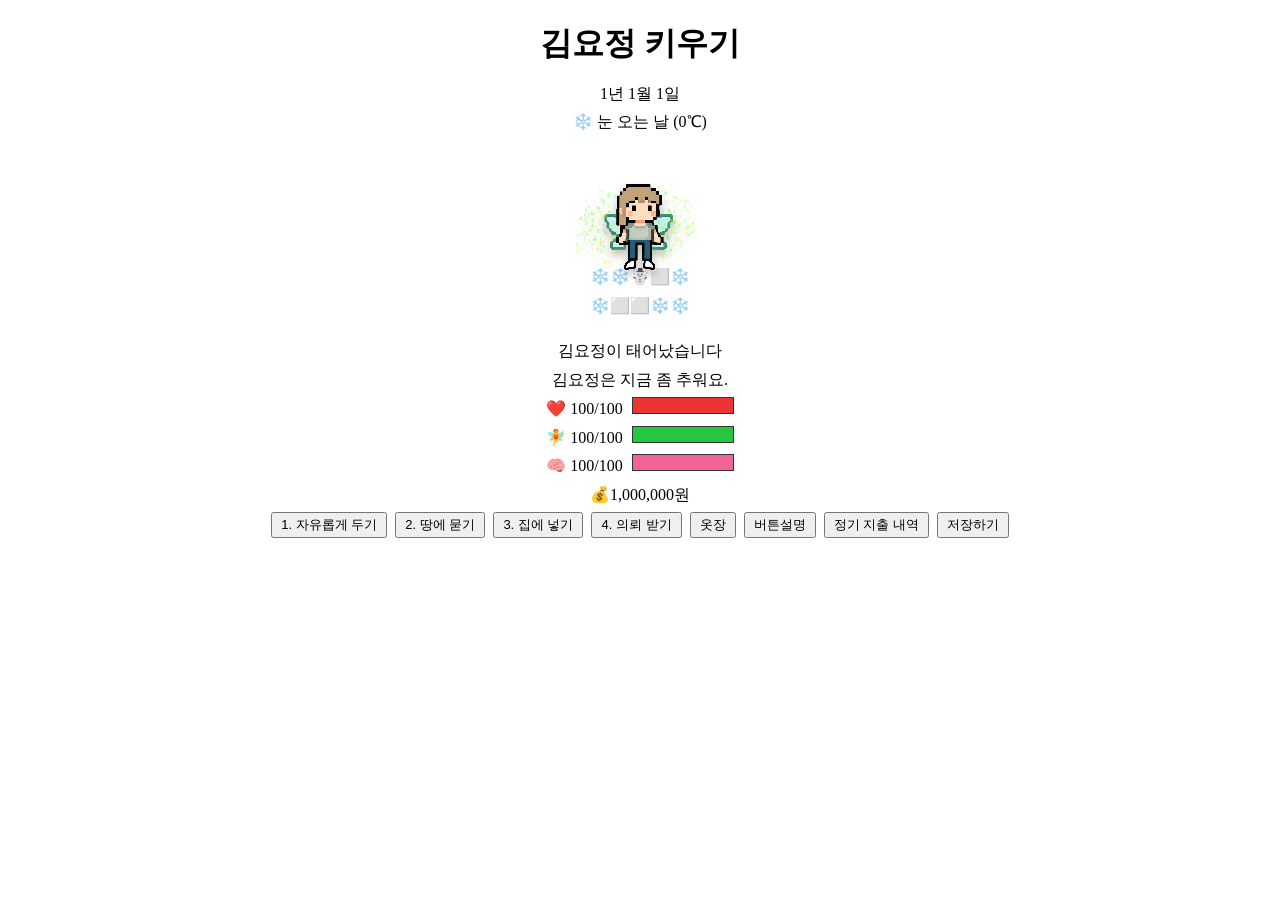
==== main.html @ 074f9824 "Add files via upload" ====
﻿<!doctype html>
<html lang="kor">
<head>
<meta charset="utf-8">
<meta name="viewport" content="width=device-width, initial-scale=1">
<title>김요정 키우기</title>	
 <link rel="stylesheet" href="style.css">
	<script src="calendar.js"></script>
	<script src="world.js"></script>
	<script src="kim.js"></script>
	<script src="fairy.js"></script>
	<script src="garden.js"></script>
	<script src="event.js"></script>
	<script src="money.js"></script>
	<script src="ui.js"></script>
	<script src="game.js"></script>
	<script src="save.js"></script>
</head>

<body>
	<div class="title"><h1>김요정 키우기</h1></div>
	<div class="calendar"></div><div class="weather"></div>
	<div class="character">
		<div class="icons-top"></div>
			<div class="fairy-area">
				<div class="fairy">
   					<img class="halo" src="image2/halo100a.png">
					<img class="wing left" src="image2/lwing.png">
					<img class="wing right" src="image2/rwing.png">
					<img class="body" src="image2/body.png">
				</div>
				<div class="garden" id="garden-area">🌱</div>
			</div>
		<div class="icons-bottom"></div>
	</div>
	<div class="main-log">김요정이 태어났습니다</div>
	<div class="status-log"></div>
	<div class="power">
    <div class="stat-item">
        ❤️ <span class="HP-text">100/100</span>
        <div class="gauge"><div class="gauge-fill" id="hp-bar" style="width: 100%;"></div></div>
    </div>
    <div class="stat-item">
        🧚 <span class="FP-text">100/100</span>
        <div class="gauge"><div class="gauge-fill" id="fp-bar" style="width: 100%;"></div></div>
    </div>
    <div class="stat-item">
        🧠 <span class="SP-text">100/100</span>
        <div class="gauge"><div class="gauge-fill" id="sp-bar" style="width: 100%;"></div></div>
    </div>
</div>
	<div id="money"></div>
	<div id="money-log"></div>
	<div class="button">
		<button class="free-button" id="free-button" onclick="window.nextDay()">1. 자유롭게 두기</button> 
    	<button onclick="window.buryKim()">2. 땅에 묻기</button>
    	<button onclick="window.restKim()">3. 집에 넣기</button>
    	<button onclick="window.receiveRequest()">4. 의뢰 받기</button>
		<button onclick="window.ui.openCloset()">옷장</button>
		<button onclick="showGameInfo()">버튼설명</button>
		<button onclick="showMoneyInfo()">정기 지출 내역</button>
		<button onclick="saveGame()">저장하기</button>
	</div>
	<!-- 옷장 -->
	<div id="closet-modal" class="modal">
		<div class="modal-content">
			<h3>옷장</h3>
			<img id="preview-img" src="" style="width:80px; height:auto; margin:10px;">
			<p>김요정은 따뜻한 것을 좋아합니다</p>
			<p id="preview-name">현재: 흰티에 청바지</p>
			<p id="preview-stats" style="color: #555; font-size: 0.9em;"></p>
			<div id="closet-buttons" style="display:flex; flex-direction:column; gap:5px;"></div>
			<button onclick="document.getElementById('closet-modal').style.display='none'" style="margin-top:15px;">닫기</button>
		</div>
	</div>
	<!-- 버튼 설명 모달 -->
	<div id="button-modal" class="modal">
		<div class="modal-content">
			<h3 style="text-align:center;">🎮 게임 조작법 🎮</h3>
			<p style="white-space: pre-line; line-height: 1.6;">
				1. 자유롭게 두기 (1일): 랜덤 이벤트 발생 (키: 1)
				2. 땅에 묻기 (2일): FP 회복 + HP 소모 (키: 2)
				3. 집에 넣기 (1일): HP 회복 + SP 소모 (키: 3)
				4. 의뢰 받기 (1일): SP 소모 + 수입 발생 (키: 4)
				5. 옷장: 옷을 골라 체감온도를 조절하세요!
				숫자키는 PC에서만 사용할 수 있습니다
			</p>
			<div style="text-align:center;">
				<button onclick="document.getElementById('button-modal').style.display='none'">닫기</button>
			</div>
		</div>
	</div>
	<!-- 돈 나가는 날 모달 -->
	<div id="info-modal" class="modal">
		<div class="modal-content">
			<h3 style="text-align:center;">💸 돈 나가는 날 💸</h3>
			<p style="white-space: pre-line; line-height: 1.6;">
				매월 1일 : 할머니 생활비와 병원비 총 700,000원
				매월 8일 : 관리비 90,000원 / 수도세 10,000원
				매월 15일 : 월세 400,000원
				매월 18일 : 가스요금 쓴 대로 (8,000원~200,000원)
				매월 20일 : 전기요금 쓴 대로 (10,000원~50,000원)
				
				<font color="#4e4e4e;">인간으로 살기 참 힘들다...</font>
			</p>
			<div style="text-align:center;">
				<button onclick="document.getElementById('info-modal').style.display='none'">닫기</button>
			</div>
		</div>
	</div>
</body>
</html>
---- style.css ----
﻿@charset "utf-8";
/* CSS Document */

@media (max-width: 768px) {
	body {
    	max-width:768px;
    	margin:auto;
		padding: 12px;
	}
	button {
		font-size: 22px;
		padding: 12px;
	}
	/* 모달창 공통 스타일 */
	.modal {
		display: none; 
		position: fixed; 
		top: 0; left: 0; 
		width: 100%; height: 100%; 
		background: rgba(0,0,0,0.7); 
		z-index: 2000;
		overflow-y: auto; /* 내용이 길 경우 스크롤 */
	}

	/* 모달 내부 컨텐츠 */
	.modal-content {
		width: 90%;          /* 모바일에서 화면의 90% 차지 */
		max-width: 450px;    /* 데스크탑에서는 최대 450px만 */
		margin: 50px auto;   /* 상단 여백 조정 */
		background: white; 
		padding: 20px; 
		text-align: center; 
		border-radius: 10px;
		box-sizing: border-box;
	}
}

body {
	align-content: center;
	align-items: center;
	text-align: center;
	font-size: 16px;
	line-height: 1.8em;
}

div {
	flex: auto;
}

button {
	font-size: 13px;
	margin: 2px;
	padding: 2px 8px;
}

#help {
    position: relative;
	display: flex;
    align-content: center;
	flex-direction:column;
	align-items: center;
    font-size: 14px;
}

#money-table {
	margin: 8px;
	font-size: 13px;
	line-height: 1.5em;
}

.title {
}

.character{
    position:relative;
	display:flex;
    flex-direction:column;
    align-items:center;
    justify-content:center;
	height: 200px;
}

.icons-top {
    animation: float 2s infinite ease-in-out;
	padding: 12px;
}

.icons-bottom {
    animation: float 2s infinite ease-in-out;
	padding: 12px;
}


.gauge {
    width: 100px;
    height: 15px;
    border: 1px solid #333;
    background-color: #eee;
    display: inline-block;
    margin-left: 5px;
}
.gauge-fill {
    height: 100%;
    width: 100%; /* 이 값을 자바스크립트로 조절 */
	transition: width 0.3s ease; /* 부드럽게 움직이게 하는 효과 */
}

/* 개별 색상 지정 */
#hp-bar { background-color: #EB3434; } /* 빨간색 */
#fp-bar { background-color: #25C740; } /* 초록색 */
#sp-bar { background-color: #f06595; } /* 분홍색 */

/* 1. 기본은 무조건 안 보이게 */
.modal {
    display: none; 
    position: fixed; 
    top: 0; left: 0; 
    width: 100%; height: 100%; 
    background: rgba(0,0,0,0.7); 
    z-index: 2000;
}

/* 2. .open 클래스가 붙었을 때만 flex로 중앙 정렬해서 보여줌 */
.modal.open {
    display: flex;
    justify-content: center;
    align-items: center;
}

/* 3. 모달 내부 컨텐츠 */
.modal-content {
    width: 90%;
    max-width: 450px;
    background: white; 
    padding: 20px; 
    text-align: center; 
    border-radius: 10px;
}


/* 김요정 */
.fairy-area{
    display:flex;
    flex-direction:column;
    align-items:center;
	padding: 20px;
}

.fairy{
    position:relative;
    width:128px;
    height:110px;
    margin:0 auto;
    animation:
        float 2.6s ease-in-out infinite;
	filter: drop-shadow(0 5px 4px rgba(0,0,0,.25));
}

.halo{
    position:absolute;
    width:140px;
	height: 128px;
	left: -10px;
    z-index:1;
}

/* 공통 */
.fairy img{
    position:absolute;
    image-rendering:pixelated;
}
/* 몸 */
.body{
	width:80px;
    left:24px;
    top:26px;
    z-index:3;
}
/* 왼쪽 날개 */
.left{
	width: 80px;
    left:24px;
    top:32px;
    transform-origin:right center;
    animation:
        leftWing 0.75s ease-in-out infinite;
}
/* 오른쪽 날개 */
.right{
	width: 80px;
    left:24px;
    top:32px;
    transform-origin:left center;
    animation:
        rightWing 0.75s ease-in-out infinite;
}

/* 날개 */
@keyframes leftWing{
	0%   { transform:rotate(-5deg); }
	50%  { transform:rotate(5deg); }
	100% { transform:rotate(-5deg); }
}
@keyframes rightWing{
	0%   { transform:rotate(5deg); }
	50%  { transform:rotate(-5deg); }
	100% { transform:rotate(5deg); }
}
/* 몸 둥실 */
@keyframes float{
	0%{
	transform:
	translate(0px,0px);
	}
	25%{
	transform:
	translate(-1px,-2px);
	}
	50%{
	transform:
	translate(0px,-5px);
	}
	75%{
	transform:
	translate(1px,-2px);
	}
	100%{
	transform:
	translate(0px,0px);
	}
}
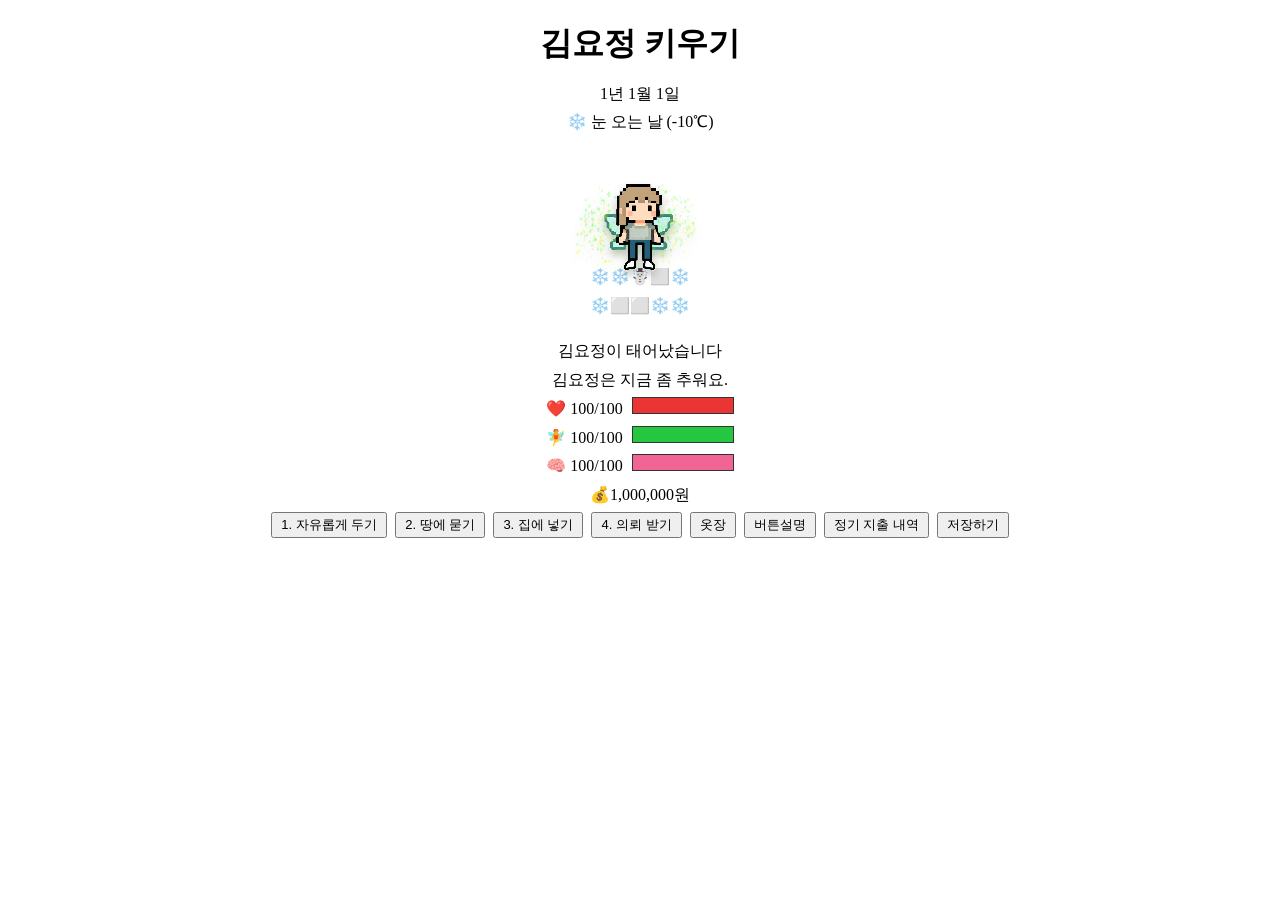
==== commit fec30db1: "Add files via upload" ====
--- a/main.html
+++ b/main.html
@@ -3,7 +3,8 @@
 <head>
 <meta charset="utf-8">
 <meta name="viewport" content="width=device-width, initial-scale=1">
-<title>김요정 키우기</title>	
+<title>김요정 키우기</title>
+<link rel="icon" type="image2/png" href="favicon.png">
  <link rel="stylesheet" href="style.css">
 	<script src="calendar.js"></script>
 	<script src="world.js"></script>
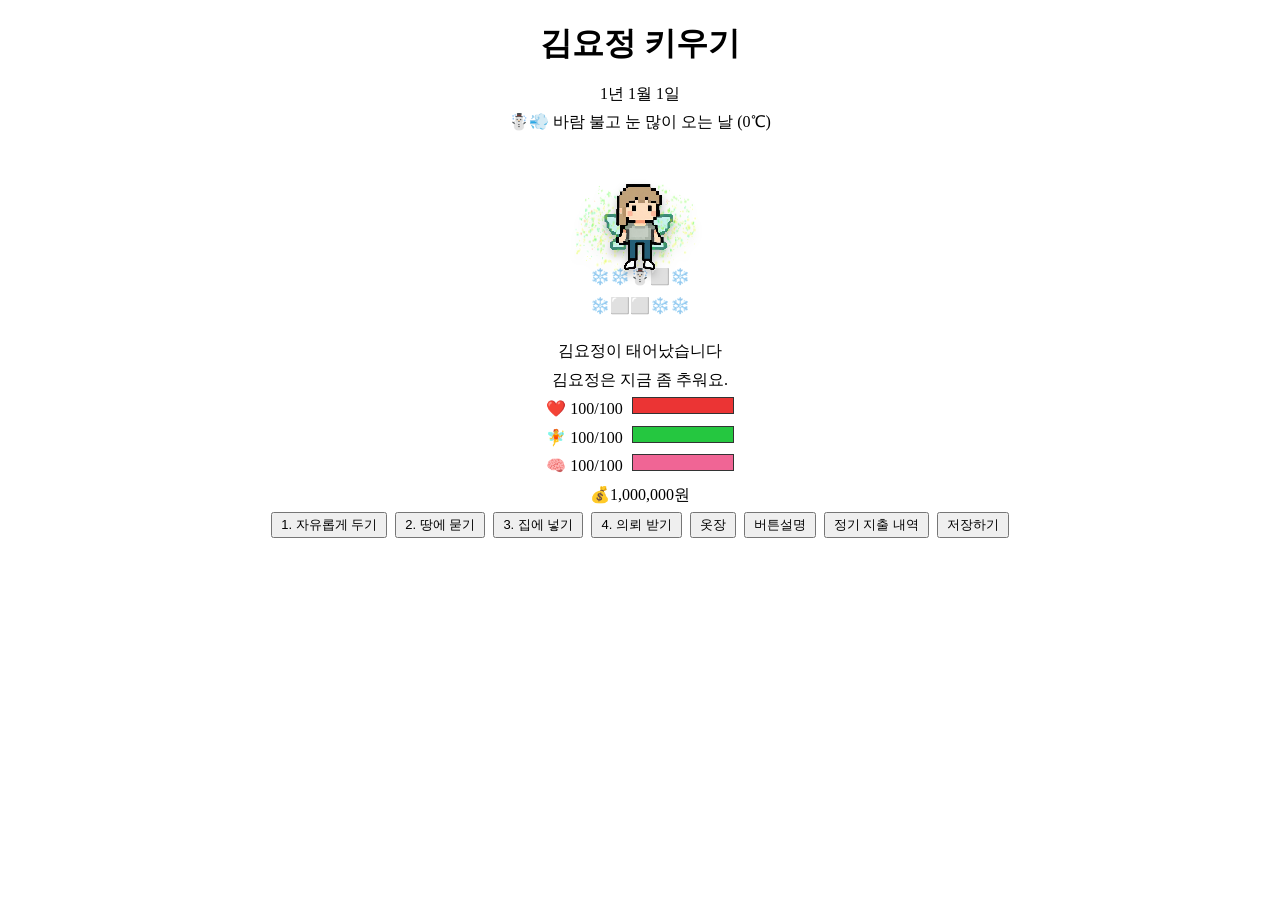
==== commit 1aaf44c8: "Add files via upload" ====
--- a/main.html
+++ b/main.html
@@ -4,7 +4,7 @@
 <meta charset="utf-8">
 <meta name="viewport" content="width=device-width, initial-scale=1">
 <title>김요정 키우기</title>
-<link rel="icon" type="image2/png" href="favicon.png">
+<link rel="icon" type="image2/png" href="image2/favicon.png">
  <link rel="stylesheet" href="style.css">
 	<script src="calendar.js"></script>
 	<script src="world.js"></script>
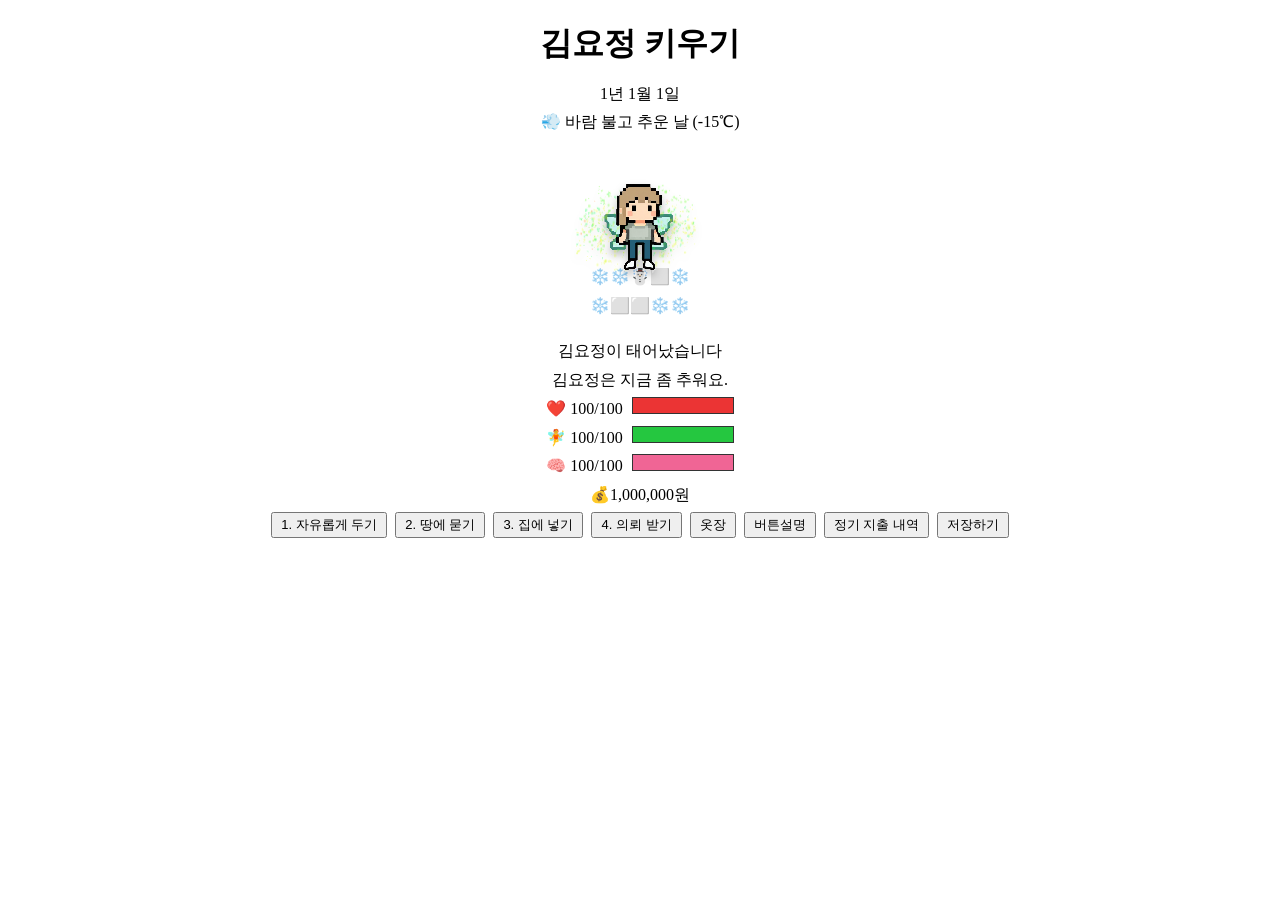
==== commit 3a8216cc: "방문자 카운터 및 의상 이름 수정" ====
--- a/main.html
+++ b/main.html
@@ -82,7 +82,7 @@
 				1. 자유롭게 두기 (1일): 랜덤 이벤트 발생 (키: 1)
 				2. 땅에 묻기 (2일): FP 회복 + HP 소모 (키: 2)
 				3. 집에 넣기 (1일): HP 회복 + SP 소모 (키: 3)
-				4. 의뢰 받기 (1일): SP 소모 + 수입 발생 (키: 4)
+				4. 의뢰 받기 (0일): SP 소모 + 수입 발생 (키: 4)
 				5. 옷장: 옷을 골라 체감온도를 조절하세요!
 				숫자키는 PC에서만 사용할 수 있습니다
 			</p>
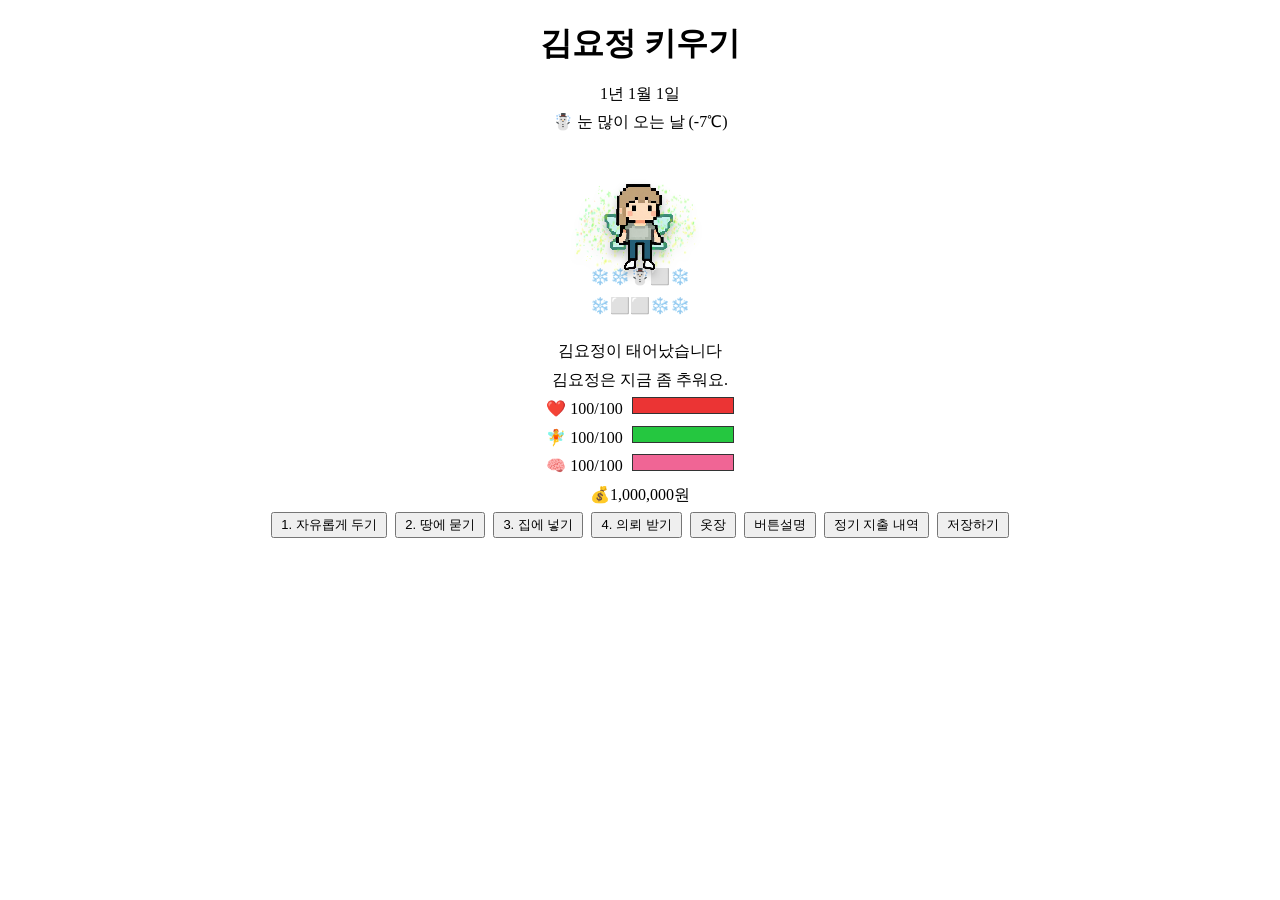
==== commit c060c193: "add counter" ====
--- a/main.html
+++ b/main.html
@@ -6,6 +6,8 @@
 <title>김요정 키우기</title>
 <link rel="icon" type="image2/png" href="image2/favicon.png">
  <link rel="stylesheet" href="style.css">
+	<script data-goatcounter="https://owlspu.goatcounter.com/count"
+        async src="//gc.zgo.at/count.js"></script>
 	<script src="calendar.js"></script>
 	<script src="world.js"></script>
 	<script src="kim.js"></script>
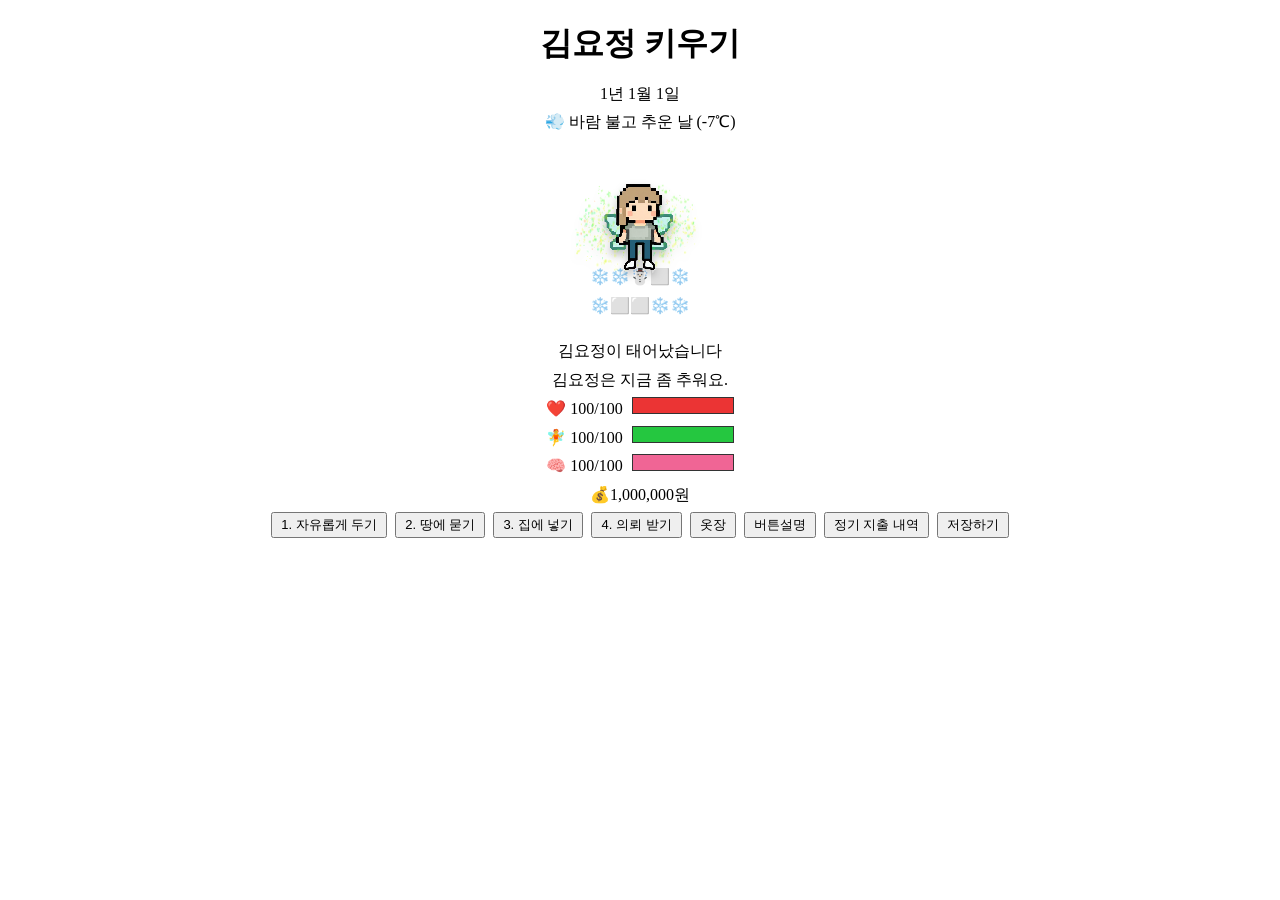
==== commit 3f617e5c: "Add files via upload" ====
--- a/main.html
+++ b/main.html
@@ -69,7 +69,7 @@
 		<div class="modal-content">
 			<h3>옷장</h3>
 			<img id="preview-img" src="" style="width:80px; height:auto; margin:10px;">
-			<p>김요정은 따뜻한 것을 좋아합니다</p>
+			<p>TIP🪄 김요정은 따뜻한 것을 좋아합니다</p>
 			<p id="preview-name">현재: 흰티에 청바지</p>
 			<p id="preview-stats" style="color: #555; font-size: 0.9em;"></p>
 			<div id="closet-buttons" style="display:flex; flex-direction:column; gap:5px;"></div>
@@ -103,6 +103,7 @@
 				매월 15일 : 월세 400,000원
 				매월 18일 : 가스요금 쓴 대로 (8,000원~200,000원)
 				매월 20일 : 전기요금 쓴 대로 (10,000원~50,000원)
+				그 외에 랜덤으로 식비
 				
 				<font color="#4e4e4e;">인간으로 살기 참 힘들다...</font>
 			</p>
--- a/style.css
+++ b/style.css
@@ -33,6 +33,14 @@
 		border-radius: 10px;
 		box-sizing: border-box;
 	}
+	.main-log {
+    min-height: 4.2em;   /* 3줄 기준 */
+    line-height: 1.4;
+    display: flex;
+    flex-direction: column;
+    justify-content: center;
+    text-align: center;
+	}
 }
 
 body {
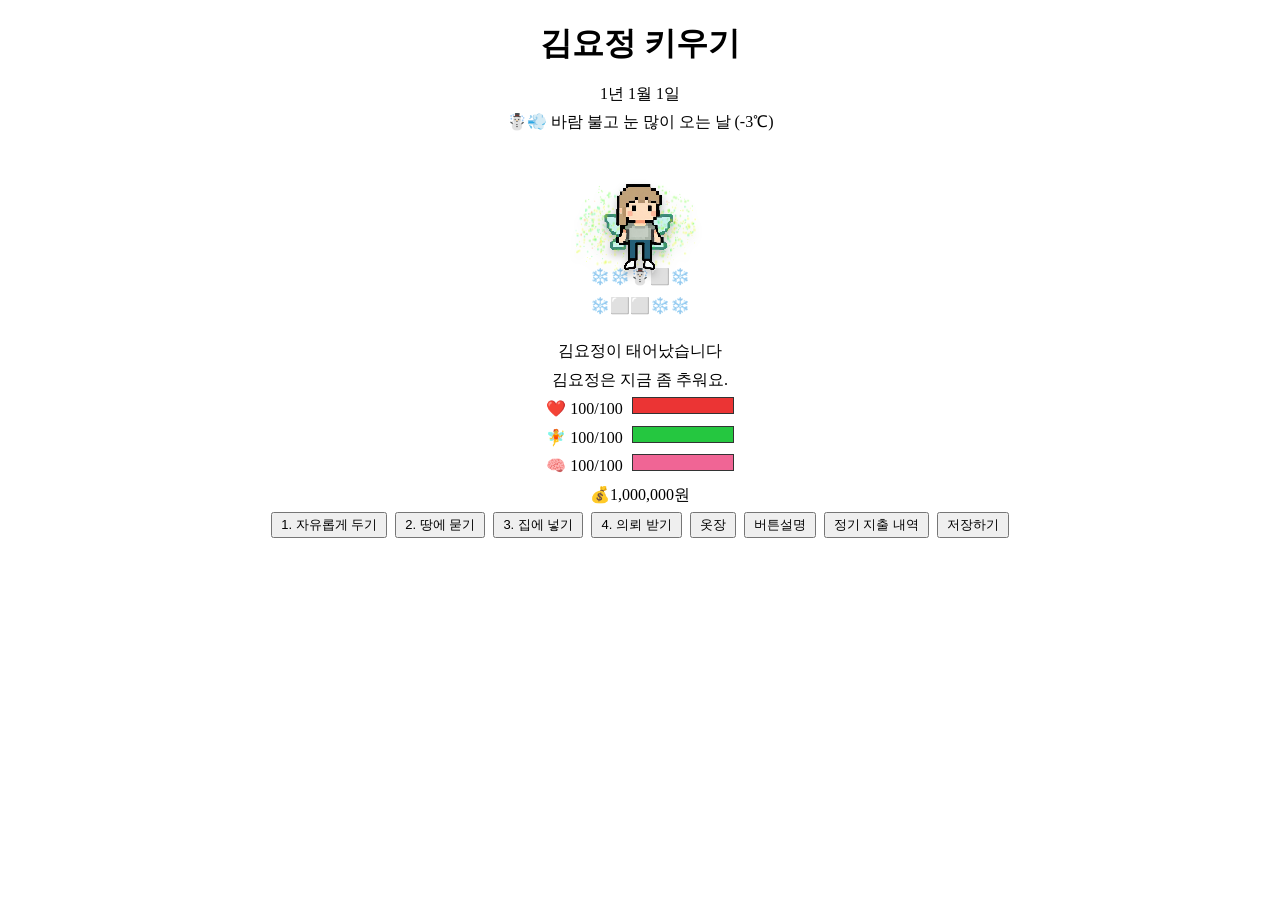
==== commit 1ca9bb83: "1.2.3 마이너 수정" ====
--- a/main.html
+++ b/main.html
@@ -6,7 +6,7 @@
 <title>김요정 키우기</title>
 <link rel="icon" type="image2/png" href="image2/favicon.png">
  <link rel="stylesheet" href="style.css">
-	<script data-goatcounter="https://owlspu.goatcounter.com/count"
+<script data-goatcounter="https://owlspu.goatcounter.com/count"
         async src="//gc.zgo.at/count.js"></script>
 	<script src="calendar.js"></script>
 	<script src="world.js"></script>
@@ -69,8 +69,8 @@
 		<div class="modal-content">
 			<h3>옷장</h3>
 			<img id="preview-img" src="" style="width:80px; height:auto; margin:10px;">
-			<p>TIP🪄 김요정은 따뜻한 것을 좋아합니다</p>
-			<p id="preview-name">현재: 흰티에 청바지</p>
+			<p>TIP❗ 김요정은 따뜻한 것을 좋아합니다</p>
+			<p id="preview-name">현재: 티에 청바지</p>
 			<p id="preview-stats" style="color: #555; font-size: 0.9em;"></p>
 			<div id="closet-buttons" style="display:flex; flex-direction:column; gap:5px;"></div>
 			<button onclick="document.getElementById('closet-modal').style.display='none'" style="margin-top:15px;">닫기</button>
@@ -100,9 +100,9 @@
 			<p style="white-space: pre-line; line-height: 1.6;">
 				매월 1일 : 할머니 생활비와 병원비 총 700,000원
 				매월 8일 : 관리비 90,000원 / 수도세 10,000원
-				매월 15일 : 월세 400,000원
+				매월 15일 : 월세 300,000원
 				매월 18일 : 가스요금 쓴 대로 (8,000원~200,000원)
-				매월 20일 : 전기요금 쓴 대로 (10,000원~50,000원)
+				매월 20일 : 전기요금 쓴 대로 (5,000원~50,000원)
 				그 외에 랜덤으로 식비
 				
 				<font color="#4e4e4e;">인간으로 살기 참 힘들다...</font>
--- a/style.css
+++ b/style.css
@@ -128,13 +128,6 @@
     z-index: 2000;
 }
 
-/* 2. .open 클래스가 붙었을 때만 flex로 중앙 정렬해서 보여줌 */
-.modal.open {
-    display: flex;
-    justify-content: center;
-    align-items: center;
-}
-
 /* 3. 모달 내부 컨텐츠 */
 .modal-content {
     width: 90%;
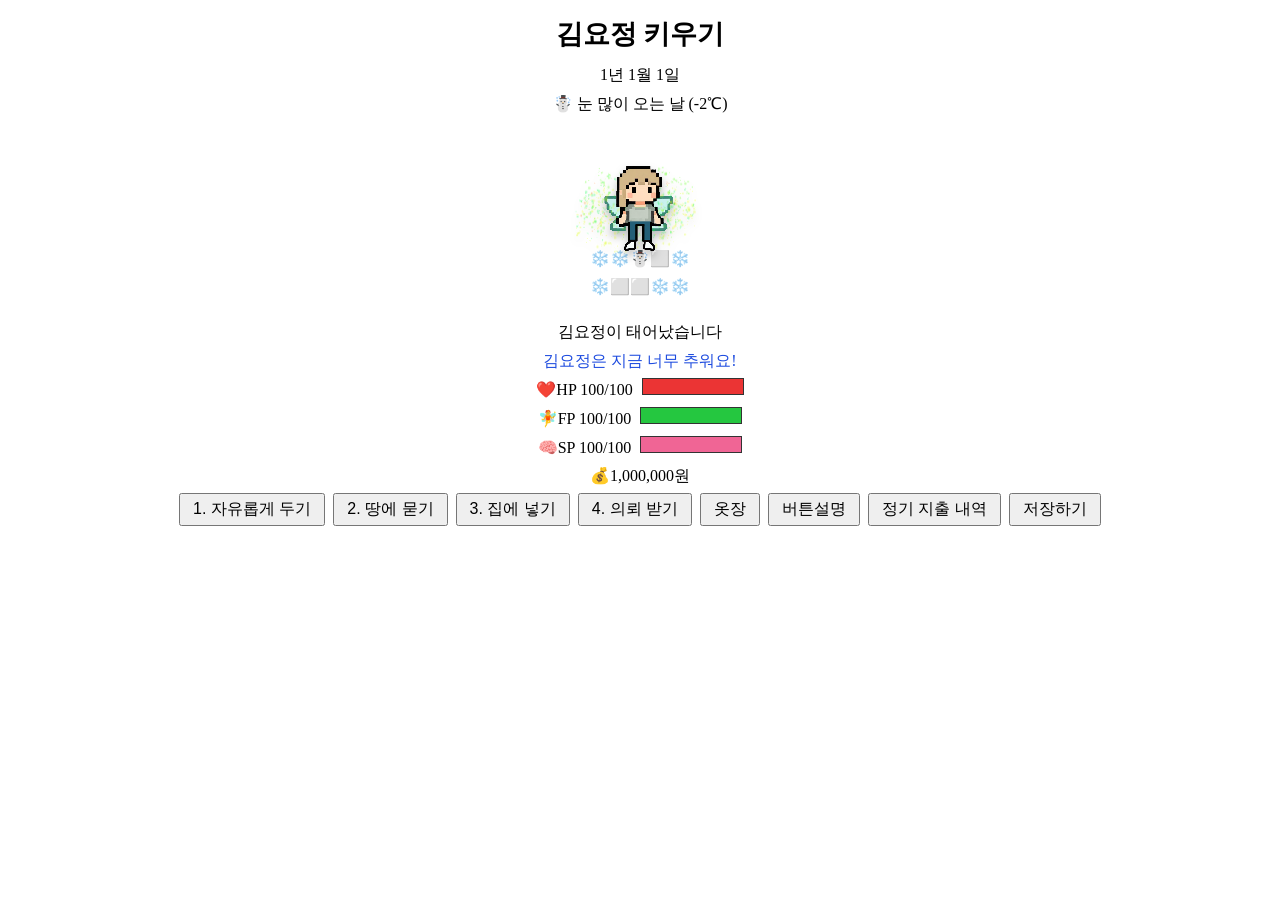
==== commit 7802a011: "MAJOR update v1.3.0" ====
--- a/main.html
+++ b/main.html
@@ -40,15 +40,15 @@
 	<div class="status-log"></div>
 	<div class="power">
     <div class="stat-item">
-        ❤️ <span class="HP-text">100/100</span>
+        ❤️HP <span class="HP-text">100/100</span>
         <div class="gauge"><div class="gauge-fill" id="hp-bar" style="width: 100%;"></div></div>
     </div>
     <div class="stat-item">
-        🧚 <span class="FP-text">100/100</span>
+        🧚FP <span class="FP-text">100/100</span>
         <div class="gauge"><div class="gauge-fill" id="fp-bar" style="width: 100%;"></div></div>
     </div>
     <div class="stat-item">
-        🧠 <span class="SP-text">100/100</span>
+        🧠SP <span class="SP-text">100/100</span>
         <div class="gauge"><div class="gauge-fill" id="sp-bar" style="width: 100%;"></div></div>
     </div>
 </div>
@@ -69,10 +69,10 @@
 		<div class="modal-content">
 			<h3>옷장</h3>
 			<img id="preview-img" src="" style="width:80px; height:auto; margin:10px;">
-			<p>TIP❗ 김요정은 따뜻한 것을 좋아합니다</p>
+			<p>TIP❗ 김요정은 너무 덥거나 추우면 힘들어 합니다</p>
 			<p id="preview-name">현재: 티에 청바지</p>
 			<p id="preview-stats" style="color: #555; font-size: 0.9em;"></p>
-			<div id="closet-buttons" style="display:flex; flex-direction:column; gap:5px;"></div>
+			<div id="closet-buttons"></div>
 			<button onclick="document.getElementById('closet-modal').style.display='none'" style="margin-top:15px;">닫기</button>
 		</div>
 	</div>
@@ -100,7 +100,7 @@
 			<p style="white-space: pre-line; line-height: 1.6;">
 				매월 1일 : 할머니 생활비와 병원비 총 700,000원
 				매월 8일 : 관리비 90,000원 / 수도세 10,000원
-				매월 15일 : 월세 300,000원
+				매월 15일 : 월세 400,000원
 				매월 18일 : 가스요금 쓴 대로 (8,000원~200,000원)
 				매월 20일 : 전기요금 쓴 대로 (5,000원~50,000원)
 				그 외에 랜덤으로 식비
--- a/style.css
+++ b/style.css
@@ -8,8 +8,8 @@
 		padding: 12px;
 	}
 	button {
-		font-size: 22px;
-		padding: 12px;
+		font-size: 24px;
+		padding: 16px;
 	}
 	/* 모달창 공통 스타일 */
 	.modal {
@@ -23,24 +23,29 @@
 	}
 
 	/* 모달 내부 컨텐츠 */
-	.modal-content {
-		width: 90%;          /* 모바일에서 화면의 90% 차지 */
-		max-width: 450px;    /* 데스크탑에서는 최대 450px만 */
-		margin: 50px auto;   /* 상단 여백 조정 */
-		background: white; 
-		padding: 20px; 
-		text-align: center; 
-		border-radius: 10px;
-		box-sizing: border-box;
-	}
-	.main-log {
-    min-height: 4.2em;   /* 3줄 기준 */
-    line-height: 1.4;
-    display: flex;
-    flex-direction: column;
-    justify-content: center;
-    text-align: center;
-	}
+    .modal-content {
+        width: 95%;
+        margin: 40px auto;
+        max-height: 85vh;
+        overflow-y: auto;
+    }
+		.main-log {
+		min-height: 4.2em;   /* 3줄 기준 */
+		line-height: 1.4;
+		display: flex;
+		flex-direction: column;
+		justify-content: center;
+		text-align: center;
+		}
+}
+h1 {
+	font-size: 27px;
+	margin: 12px;
+}
+h3 {
+	font-size: 24px;
+	margin: 12px;
+	padding: 0px;
 }
 
 body {
@@ -56,10 +61,11 @@
 }
 
 button {
-	font-size: 13px;
+	font-size: 16px;
 	margin: 2px;
-	padding: 2px 8px;
-}
+	padding: 4px 12px;
+}
+
 
 #help {
     position: relative;
@@ -120,22 +126,44 @@
 
 /* 1. 기본은 무조건 안 보이게 */
 .modal {
-    display: none; 
-    position: fixed; 
-    top: 0; left: 0; 
-    width: 100%; height: 100%; 
-    background: rgba(0,0,0,0.7); 
+    display: none;
+    position: fixed;
+    top: 0;
+    left: 0;
+
+    width: 100%;
+    height: 100%;
+
+    background: rgba(0, 0, 0, 0.7);
+
+    justify-content: center;
+    align-items: center;
+
+    overflow-y: auto;
     z-index: 2000;
 }
 
-/* 3. 모달 내부 컨텐츠 */
 .modal-content {
     width: 90%;
     max-width: 450px;
-    background: white; 
-    padding: 20px; 
-    text-align: center; 
+
+    background: white;
+    color: black;
+
+    padding: 20px;
     border-radius: 10px;
+
+    box-sizing: border-box;
+}
+
+#closet-buttons {
+    display: grid;
+    grid-template-columns: repeat(2, 1fr);
+    gap: 5px;
+}
+
+#closet-buttons button {
+    width: 100%;
 }
 
 
